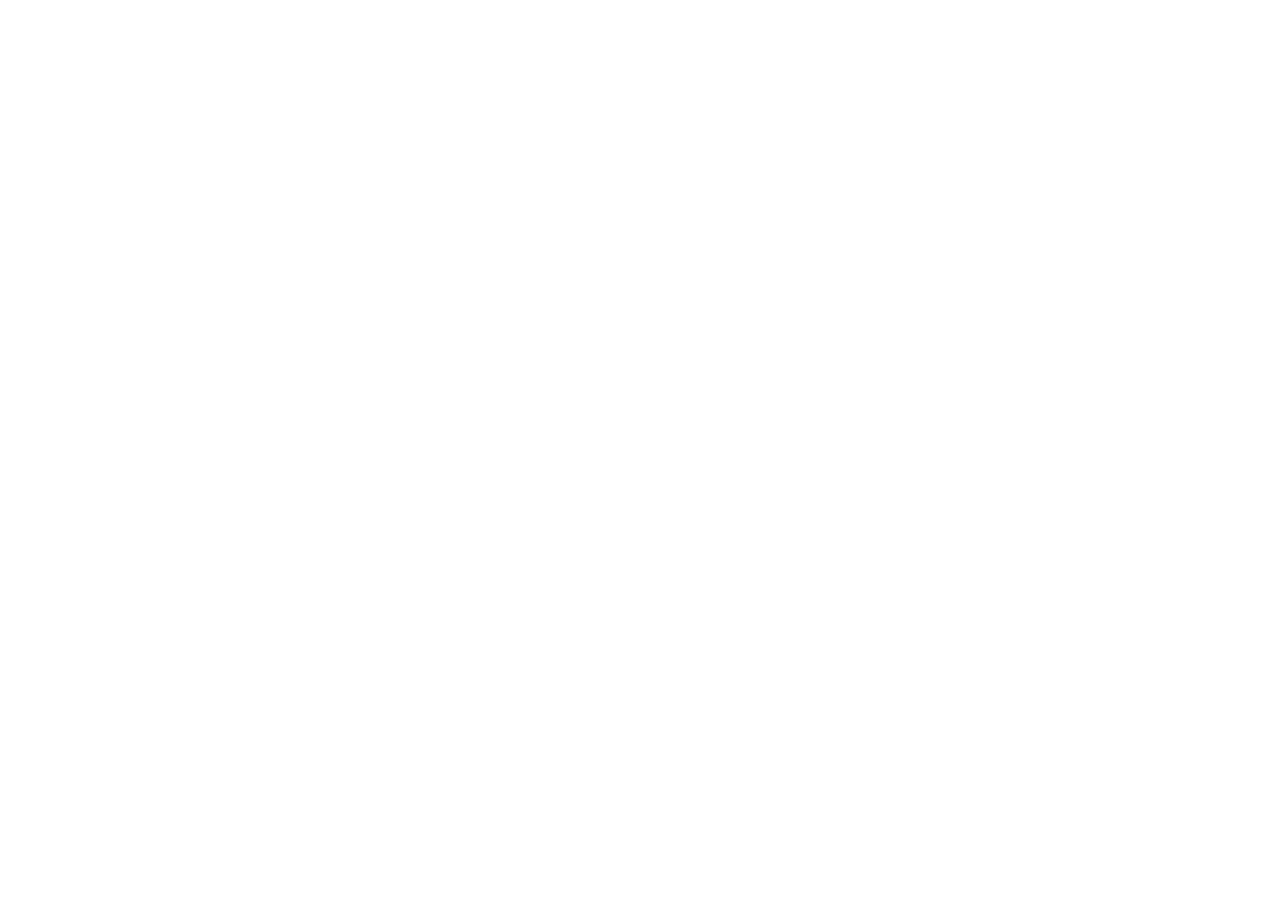
==== public/index.html @ c80e7ae9 "first" ====
<!DOCTYPE html>
<html lang="en">
  <head>
    <meta charset="utf-8">
    <meta http-equiv="X-UA-Compatible" content="IE=edge">
    <meta name="viewport" content="width=device-width,initial-scale=1.0">
    <link rel="icon" href="<%= BASE_URL %>favicon.ico">
    <title>fruit</title>
  </head>
  <body>
    <noscript>
      <strong>We're sorry but fruit doesn't work properly without JavaScript enabled. Please enable it to continue.</strong>
    </noscript>
    <div id="app"></div>
    <!-- built files will be auto injected -->
  </body>
</html>
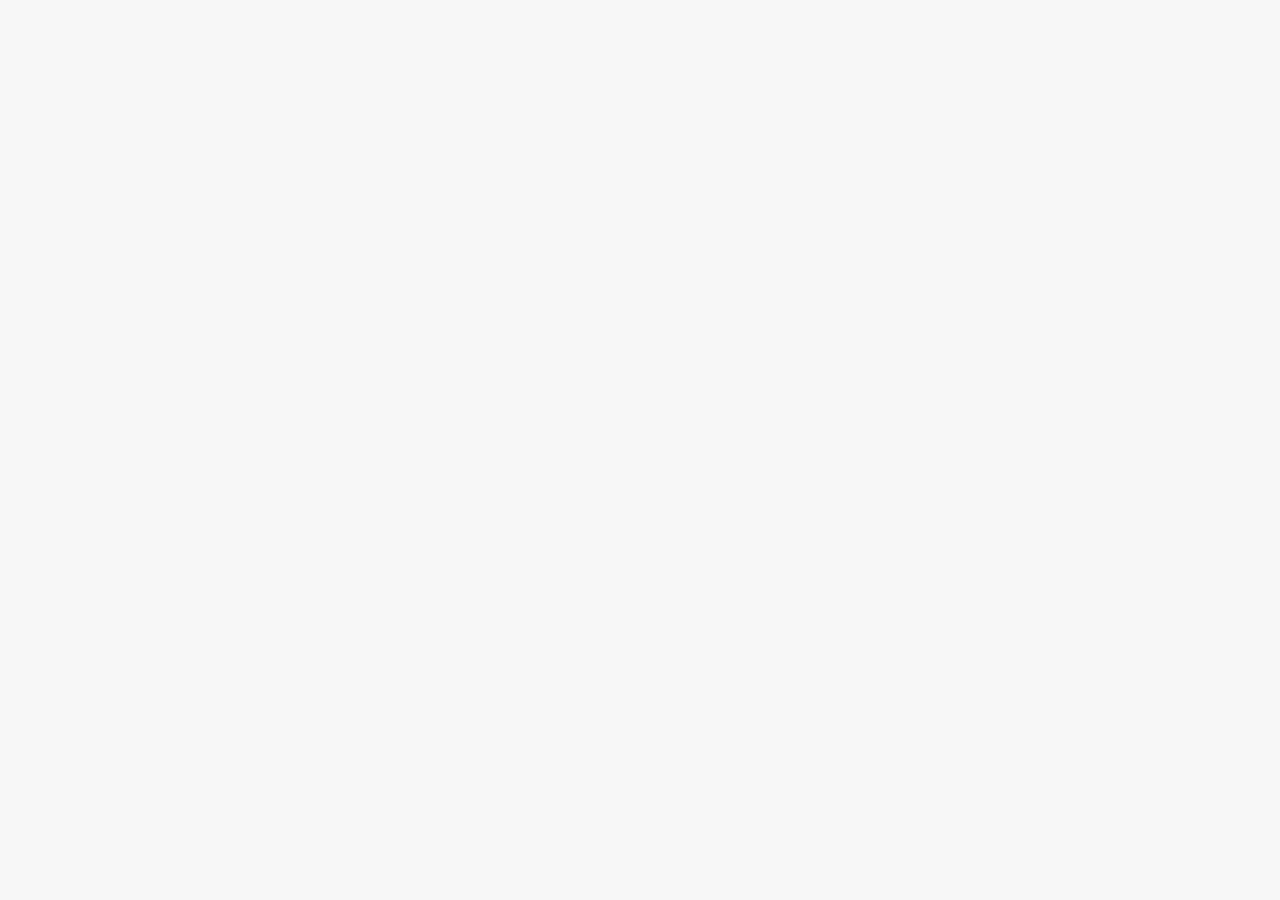
==== commit d70b69cc: "sixth" ====
--- a/public/index.html
+++ b/public/index.html
@@ -6,6 +6,23 @@
     <meta name="viewport" content="width=device-width,initial-scale=1.0">
     <link rel="icon" href="<%= BASE_URL %>favicon.ico">
     <title>fruit</title>
+    <link rel="stylesheet" href="css/cssreset.css">
+    <style>
+      body{
+        background: #F7F7F7;
+      }
+      .garydiv{
+        width: 100%;
+        height: 0.4rem;
+        background: #f2f2f2;
+      }
+      .classfix::after{
+        height: 0;
+        display: block;
+        content: "";
+        clear: both;
+      }
+    </style>
   </head>
   <body>
     <noscript>
--- a/public/css/cssreset.css
+++ b/public/css/cssreset.css
@@ -0,0 +1,47 @@
+html, body, div, span, applet, object, iframe,
+h1, h2, h3, h4, h5, h6, p, blockquote, pre,
+a, abbr, acronym, address, big, cite, code,
+del, dfn, em, img, ins, kbd, q, s, samp,
+small, strike, strong, sub, sup, tt, var,
+b, u, i, center,
+dl, dt, dd, ol, ul, li,
+fieldset, form, label, legend,
+table, caption, tbody, tfoot, thead, tr, th, td,
+article, aside, canvas, details, embed, 
+figure, figcaption, footer, header, hgroup, 
+menu, nav, output, ruby, section, summary,
+time, mark, audio, video {
+	margin: 0;
+	padding: 0;
+	border: 0;
+	font-size: 100%;
+	font: inherit;
+	vertical-align: baseline;
+}
+/* HTML5 display-role reset for older browsers */
+article, aside, details, figcaption, figure, 
+footer, header, hgroup, menu, nav, section {
+	display: block;
+}
+body {
+	font-size: 0.75rem;
+}
+ol, ul {
+	list-style: none;
+}
+blockquote, q {
+	quotes: none;
+}
+blockquote:before, blockquote:after,
+q:before, q:after {
+	content: '';
+	content: none;
+}
+table {
+	border-collapse: collapse;
+	border-spacing: 0;
+}
+a{
+	text-decoration: none;
+	color: #232326;
+}